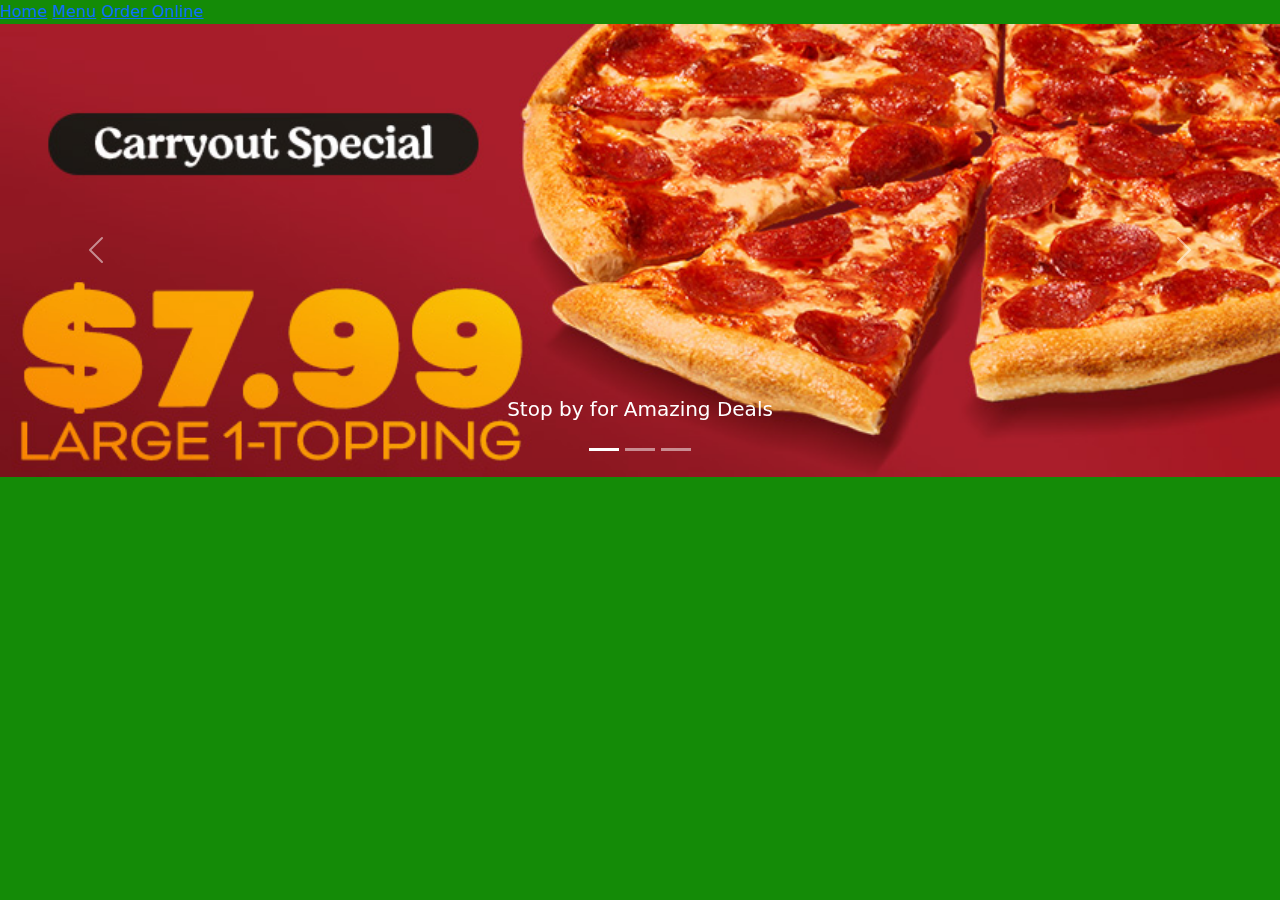
==== index.html @ fb6ae3be "changed background color for bestpizzadeal image" ====
<!DOCTYPE html>
<html lang="en">
<head>
    <meta charset="UTF-8">
    <meta name="viewport" content="width=device-width, initial-scale=1.0">
    <link href="https://cdn.jsdelivr.net/npm/bootstrap@5.3.3/dist/css/bootstrap.min.css" rel="stylesheet" integrity="sha384-QWTKZyjpPEjISv5WaRU9OFeRpok6YctnYmDr5pNlyT2bRjXh0JMhjY6hW+ALEwIH" crossorigin="anonymous">
    <link rel="stylesheet" href="./style/style.css">
    <title>PizzaNight</title>
</head>

<body>
    <header>
        <nav>
            <a href="./index.html">Home</a>
            <a href="./menu.html">Menu</a>
            <a href="./orderOnline.html">Order Online</a>
        </nav>
    </header>
    
    <main>
        <div id="carouselExampleCaptions" class="carousel slide">
            <div class="carousel-indicators">
              <button type="button" data-bs-target="#carouselExampleCaptions" data-bs-slide-to="0" class="active" aria-current="true" aria-label="Slide 1"></button>
              <button type="button" data-bs-target="#carouselExampleCaptions" data-bs-slide-to="1" aria-label="Slide 2"></button>
              <button type="button" data-bs-target="#carouselExampleCaptions" data-bs-slide-to="2" aria-label="Slide 3"></button>
            </div>
            <div class="carousel-inner">
              <div class="carousel-item active">
                <img src="./images/7.99_Carryout_Special.jpg" class="d-block w-100" alt="...">
                <div class="carousel-caption d-none d-md-block">
                  <h5>Stop by for Amazing Deals</h5>
                  <p></p>
                </div>
              </div>
              <div class="carousel-item">
                <img src="./images/24.99_feed_crew.webp" class="d-block w-100" alt="...">
                <div class="carousel-caption d-none d-md-block">
                  <h5>Hosting the Big Game? We Can Help!</h5>
                  <p></p>
                </div>
              </div>
              <div class="carousel-item" style="background-color: rgb(135, 32, 32);">
                <img src="./images/TheBestPizzaDeal.png" class="d-block w-100" alt="...">
                <div class="carousel-caption d-none d-md-block">
                  <h5>Best Deals Around!</h5>
                  <p></p>
                </div>
              </div>
            </div>
            <button class="carousel-control-prev" type="button" data-bs-target="#carouselExampleCaptions" data-bs-slide="prev">
              <span class="carousel-control-prev-icon" aria-hidden="true"></span>
              <span class="visually-hidden">Previous</span>
            </button>
            <button class="carousel-control-next" type="button" data-bs-target="#carouselExampleCaptions" data-bs-slide="next">
              <span class="carousel-control-next-icon" aria-hidden="true"></span>
              <span class="visually-hidden">Next</span>
            </button>
          </div>

    </main>

    <footer>

    </footer>
    <script src="https://cdn.jsdelivr.net/npm/bootstrap@5.3.3/dist/js/bootstrap.bundle.min.js" integrity="sha384-YvpcrYf0tY3lHB60NNkmXc5s9fDVZLESaAA55NDzOxhy9GkcIdslK1eN7N6jIeHz" crossorigin="anonymous"></script>
</body>
</html>
---- style/style.css ----
body {
    background-color: rgb(20, 139, 7);
}
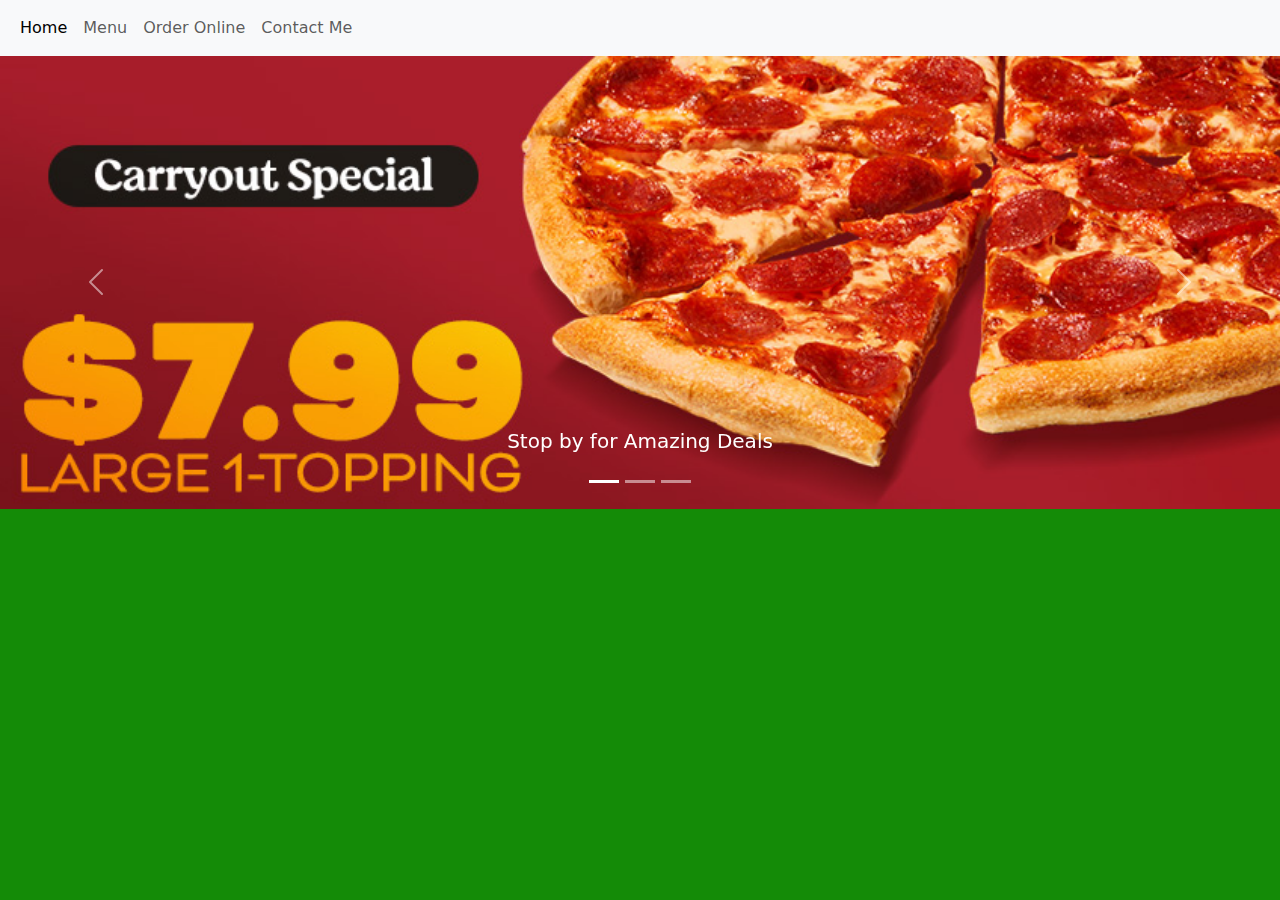
==== commit c470e1ca: "added contact page and updated navbar for index page" ====
--- a/index.html
+++ b/index.html
@@ -10,11 +10,18 @@
 
 <body>
     <header>
-        <nav>
-            <a href="./index.html">Home</a>
-            <a href="./menu.html">Menu</a>
-            <a href="./orderOnline.html">Order Online</a>
-        </nav>
+      <nav class="navbar navbar-expand-lg bg-body-tertiary">
+        <div class="container-fluid">
+          <div class="collapse navbar-collapse" id="navbarNavAltMarkup">
+            <div class="navbar-nav">
+              <a class="nav-link active" aria-current="page" href="./index.html">Home</a>
+              <a class="nav-link" href="./menu.html">Menu</a>
+              <a class="nav-link" href="./orderOnline.html">Order Online</a>
+              <a class="nav-link" href="./contact.html">Contact Me</a>
+            </div>
+          </div>
+        </div>
+      </nav>
     </header>
     
     <main>
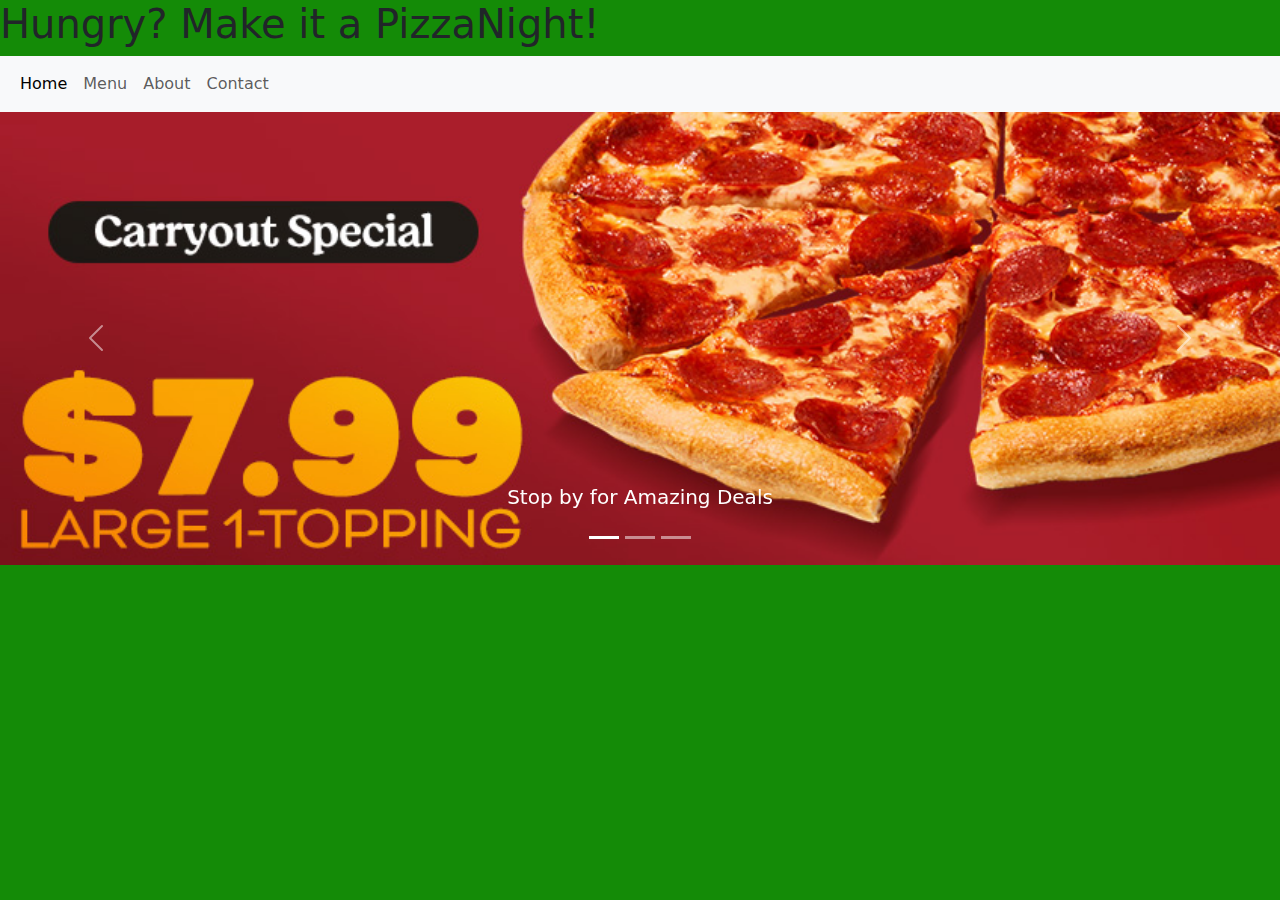
==== commit f8ddaf4d: "changed orderonline to about" ====
--- a/index.html
+++ b/index.html
@@ -10,14 +10,15 @@
 
 <body>
     <header>
+      <h1>Hungry? Make it a PizzaNight!</h1>
       <nav class="navbar navbar-expand-lg bg-body-tertiary">
         <div class="container-fluid">
           <div class="collapse navbar-collapse" id="navbarNavAltMarkup">
             <div class="navbar-nav">
               <a class="nav-link active" aria-current="page" href="./index.html">Home</a>
               <a class="nav-link" href="./menu.html">Menu</a>
-              <a class="nav-link" href="./orderOnline.html">Order Online</a>
-              <a class="nav-link" href="./contact.html">Contact Me</a>
+              <a class="nav-link" href="./orderOnline.html">About</a>
+              <a class="nav-link" href="./contact.html">Contact</a>
             </div>
           </div>
         </div>
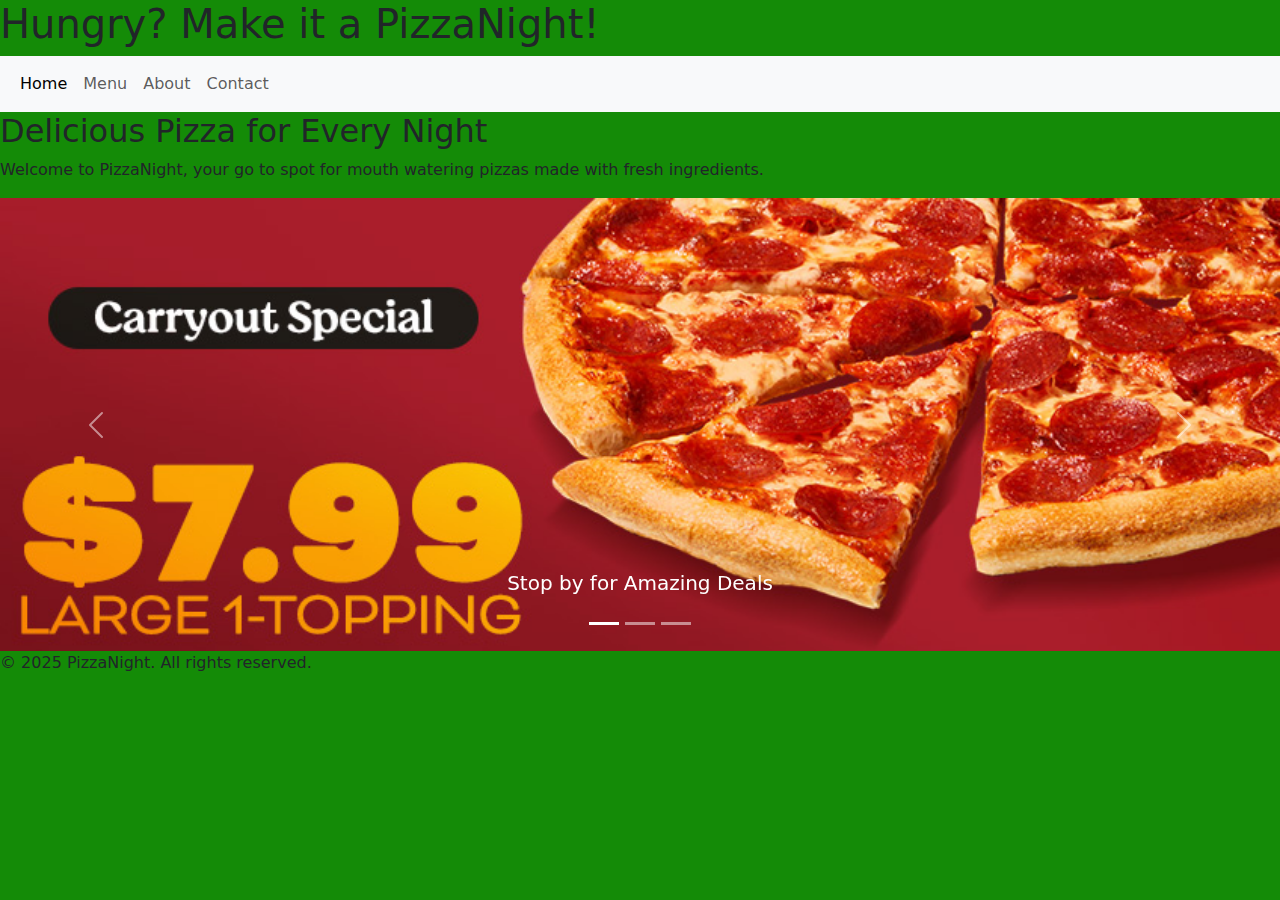
==== commit f8963ac2: "added footer to all pages" ====
--- a/index.html
+++ b/index.html
@@ -17,7 +17,7 @@
             <div class="navbar-nav">
               <a class="nav-link active" aria-current="page" href="./index.html">Home</a>
               <a class="nav-link" href="./menu.html">Menu</a>
-              <a class="nav-link" href="./orderOnline.html">About</a>
+              <a class="nav-link" href="./about.html">About</a>
               <a class="nav-link" href="./contact.html">Contact</a>
             </div>
           </div>
@@ -26,6 +26,10 @@
     </header>
     
     <main>
+      <section>
+        <h2>Delicious Pizza for Every Night</h2>
+        <p>Welcome to PizzaNight, your go to spot for mouth watering pizzas made with fresh ingredients.</p>
+      </section>
         <div id="carouselExampleCaptions" class="carousel slide">
             <div class="carousel-indicators">
               <button type="button" data-bs-target="#carouselExampleCaptions" data-bs-slide-to="0" class="active" aria-current="true" aria-label="Slide 1"></button>
@@ -68,7 +72,7 @@
     </main>
 
     <footer>
-
+      <p>&copy; 2025 PizzaNight. All rights reserved.</p>
     </footer>
     <script src="https://cdn.jsdelivr.net/npm/bootstrap@5.3.3/dist/js/bootstrap.bundle.min.js" integrity="sha384-YvpcrYf0tY3lHB60NNkmXc5s9fDVZLESaAA55NDzOxhy9GkcIdslK1eN7N6jIeHz" crossorigin="anonymous"></script>
 </body>
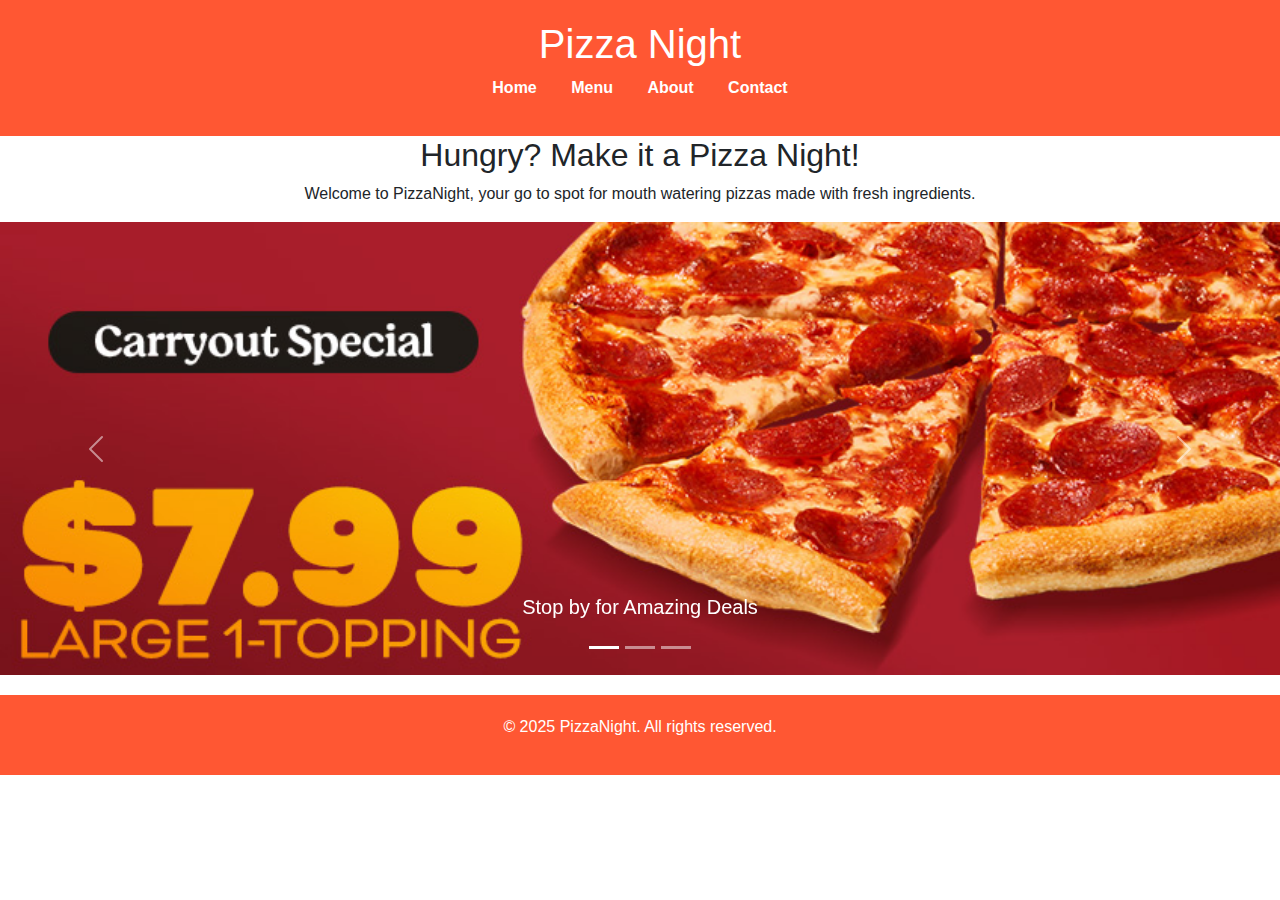
==== commit faba6c0d: "updated navbar to each page" ====
--- a/index.html
+++ b/index.html
@@ -10,24 +10,20 @@
 
 <body>
     <header>
-      <h1>Hungry? Make it a PizzaNight!</h1>
-      <nav class="navbar navbar-expand-lg bg-body-tertiary">
-        <div class="container-fluid">
-          <div class="collapse navbar-collapse" id="navbarNavAltMarkup">
-            <div class="navbar-nav">
-              <a class="nav-link active" aria-current="page" href="./index.html">Home</a>
-              <a class="nav-link" href="./menu.html">Menu</a>
-              <a class="nav-link" href="./about.html">About</a>
-              <a class="nav-link" href="./contact.html">Contact</a>
-            </div>
-          </div>
-        </div>
+      <h1>Pizza Night</h1>
+      <nav>
+        <ul>
+          <li><a href="./index.html">Home</a></li>
+          <li><a href="./menu.html">Menu</a></li>
+          <li><a href="./about.html">About</a></li>
+          <li><a href="./contact.html">Contact</a></li>
+        </ul>
       </nav>
     </header>
     
     <main>
       <section>
-        <h2>Delicious Pizza for Every Night</h2>
+        <h2>Hungry? Make it a Pizza Night!</h2>
         <p>Welcome to PizzaNight, your go to spot for mouth watering pizzas made with fresh ingredients.</p>
       </section>
         <div id="carouselExampleCaptions" class="carousel slide">
--- a/style/style.css
+++ b/style/style.css
@@ -1,3 +1,35 @@
+header {
+    background-color: rgb(255, 87, 51);
+    color: white;
+    padding: 20px;
+}
+
+footer {
+    background-color: rgb(255, 87, 51);
+    color: white;
+    padding: 20px;
+    margin-top: 20px;
+
+}
+
 body {
-    background-color: rgb(20, 139, 7);
+    margin: 0;
+    padding: 0;
+    font-family: Arial, sans-serif;
+    text-align: center;
+}
+
+nav ul {
+    list-style: none;
+    padding: 0;
+}
+
+nav ul li {
+    display: inline;
+    margin: 0 15px;
+}
+nav ul li a{
+    color: white;
+    text-decoration: none;
+    font-weight: bold;
 }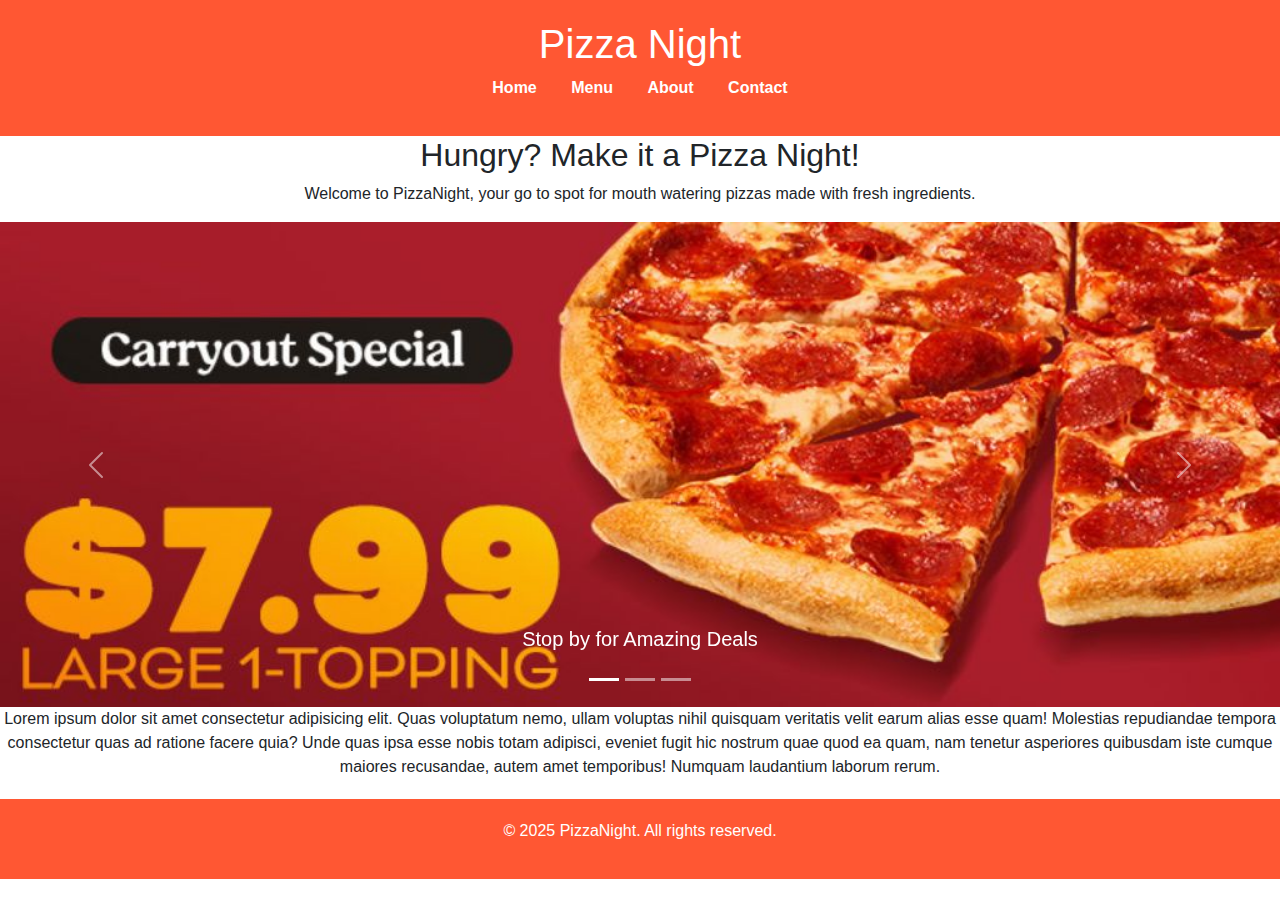
==== commit 502efe4e: "update" ====
--- a/index.html
+++ b/index.html
@@ -26,44 +26,47 @@
         <h2>Hungry? Make it a Pizza Night!</h2>
         <p>Welcome to PizzaNight, your go to spot for mouth watering pizzas made with fresh ingredients.</p>
       </section>
-        <div id="carouselExampleCaptions" class="carousel slide">
-            <div class="carousel-indicators">
-              <button type="button" data-bs-target="#carouselExampleCaptions" data-bs-slide-to="0" class="active" aria-current="true" aria-label="Slide 1"></button>
-              <button type="button" data-bs-target="#carouselExampleCaptions" data-bs-slide-to="1" aria-label="Slide 2"></button>
-              <button type="button" data-bs-target="#carouselExampleCaptions" data-bs-slide-to="2" aria-label="Slide 3"></button>
-            </div>
-            <div class="carousel-inner">
-              <div class="carousel-item active">
-                <img src="./images/7.99_Carryout_Special.jpg" class="d-block w-100" alt="...">
-                <div class="carousel-caption d-none d-md-block">
-                  <h5>Stop by for Amazing Deals</h5>
-                  <p></p>
-                </div>
-              </div>
-              <div class="carousel-item">
-                <img src="./images/24.99_feed_crew.webp" class="d-block w-100" alt="...">
-                <div class="carousel-caption d-none d-md-block">
-                  <h5>Hosting the Big Game? We Can Help!</h5>
-                  <p></p>
-                </div>
-              </div>
-              <div class="carousel-item" style="background-color: rgb(135, 32, 32);">
-                <img src="./images/TheBestPizzaDeal.png" class="d-block w-100" alt="...">
-                <div class="carousel-caption d-none d-md-block">
-                  <h5>Best Deals Around!</h5>
-                  <p></p>
-                </div>
+      <div id="carouselExampleCaptions" class="carousel slide">
+          <div class="carousel-indicators">
+            <button type="button" data-bs-target="#carouselExampleCaptions" data-bs-slide-to="0" class="active" aria-current="true" aria-label="Slide 1"></button>
+            <button type="button" data-bs-target="#carouselExampleCaptions" data-bs-slide-to="1" aria-label="Slide 2"></button>
+            <button type="button" data-bs-target="#carouselExampleCaptions" data-bs-slide-to="2" aria-label="Slide 3"></button>
+          </div>
+          <div class="carousel-inner">
+            <div class="carousel-item active">
+              <img src="./images/carousal11.jpg" class="d-block w-100" alt="...">
+              <div class="carousel-caption d-none d-md-block">
+                <h5>Stop by for Amazing Deals</h5>
+                <p></p>
               </div>
             </div>
-            <button class="carousel-control-prev" type="button" data-bs-target="#carouselExampleCaptions" data-bs-slide="prev">
-              <span class="carousel-control-prev-icon" aria-hidden="true"></span>
-              <span class="visually-hidden">Previous</span>
-            </button>
-            <button class="carousel-control-next" type="button" data-bs-target="#carouselExampleCaptions" data-bs-slide="next">
-              <span class="carousel-control-next-icon" aria-hidden="true"></span>
-              <span class="visually-hidden">Next</span>
-            </button>
+            <div class="carousel-item">
+              <img src="./images/carousal22.jpg" class="d-block w-100" alt="...">
+              <div class="carousel-caption d-none d-md-block">
+                <h5>Hosting the Big Game? We Can Help!</h5>
+                <p></p>
+              </div>
+            </div>
+            <div class="carousel-item">
+              <img src="./images/carousal33.jpg" class="d-block w-100" alt="...">
+              <div class="carousel-caption d-none d-md-block">
+                <h5>Best Deals Around!</h5>
+                <p></p>
+              </div>
+            </div>
           </div>
+          <button class="carousel-control-prev" type="button" data-bs-target="#carouselExampleCaptions" data-bs-slide="prev">
+            <span class="carousel-control-prev-icon" aria-hidden="true"></span>
+            <span class="visually-hidden">Previous</span>
+          </button>
+          <button class="carousel-control-next" type="button" data-bs-target="#carouselExampleCaptions" data-bs-slide="next">
+            <span class="carousel-control-next-icon" aria-hidden="true"></span>
+            <span class="visually-hidden">Next</span>
+          </button>
+      </div>
+      <div>
+        <p>Lorem ipsum dolor sit amet consectetur adipisicing elit. Quas voluptatum nemo, ullam voluptas nihil quisquam veritatis velit earum alias esse quam! Molestias repudiandae tempora consectetur quas ad ratione facere quia? Unde quas ipsa esse nobis totam adipisci, eveniet fugit hic nostrum quae quod ea quam, nam tenetur asperiores quibusdam iste cumque maiores recusandae, autem amet temporibus! Numquam laudantium laborum rerum.</p>
+      </div>
 
     </main>
 
--- a/style/style.css
+++ b/style/style.css
@@ -1,3 +1,6 @@
+body,html {
+    height:100%
+}
 header {
     background-color: rgb(255, 87, 51);
     color: white;
@@ -28,8 +31,18 @@
     display: inline;
     margin: 0 15px;
 }
-nav ul li a{
+
+nav ul li a {
     color: white;
     text-decoration: none;
     font-weight: bold;
+}
+
+input[type=text], textarea {
+    min-width: 300px;
+    margin-bottom: 2px;
+}
+label {
+    min-width: 140px;
+    text-align:right
 }